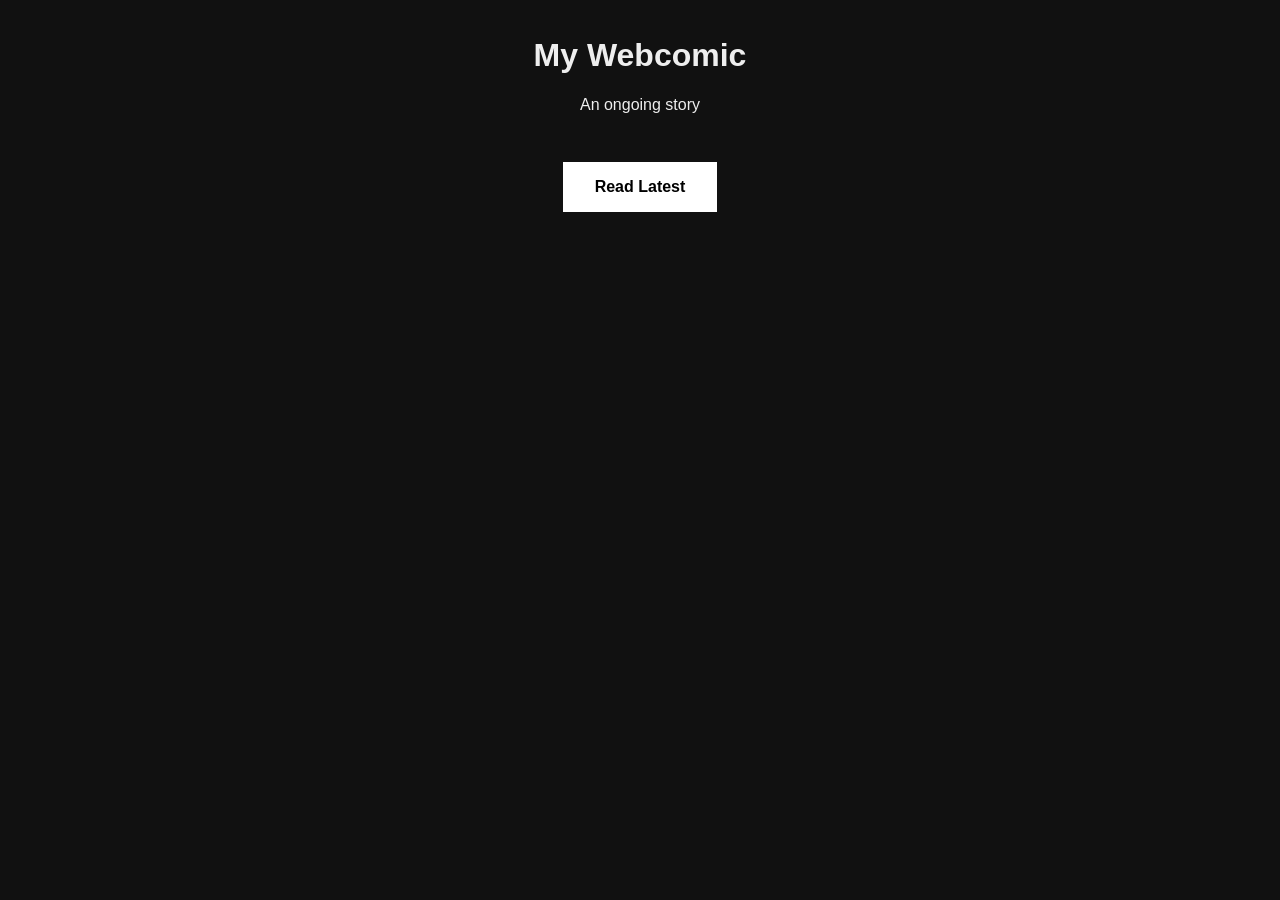
==== index.html @ 28129cb9 "Initial commit" ====
<!DOCTYPE html>
<html lang="en">
<head>
  <meta charset="UTF-8">
  <title>My Webcomic</title>
  <link rel="stylesheet" href="style.css">
</head>
<body>
  <header>
    <h1>My Webcomic</h1>
    <p>An ongoing story</p>
  </header>

  <main>
    <a class="start-button" href="comic.html?page=0">
      Read Latest
    </a>
  </main>
</body>
</html>
---- style.css ----
body {
  font-family: sans-serif;
  background: #111;
  color: #eee;
  margin: 0;
}

header, main {
  text-align: center;
  padding: 1rem;
}

.comic-page {
  max-width: 100%;
  height: auto;
  margin: 0 auto;
}

.comic-nav {
  display: flex;
  justify-content: space-between;
  padding: 1rem;
}

button {
  background: #444;
  color: white;
  border: none;
  padding: 0.5rem 1rem;
  cursor: pointer;
}

button:disabled {
  opacity: 0.3;
  cursor: default;
}

.start-button {
  display: inline-block;
  background: #fff;
  color: #000;
  padding: 1rem 2rem;
  text-decoration: none;
  font-weight: bold;
}
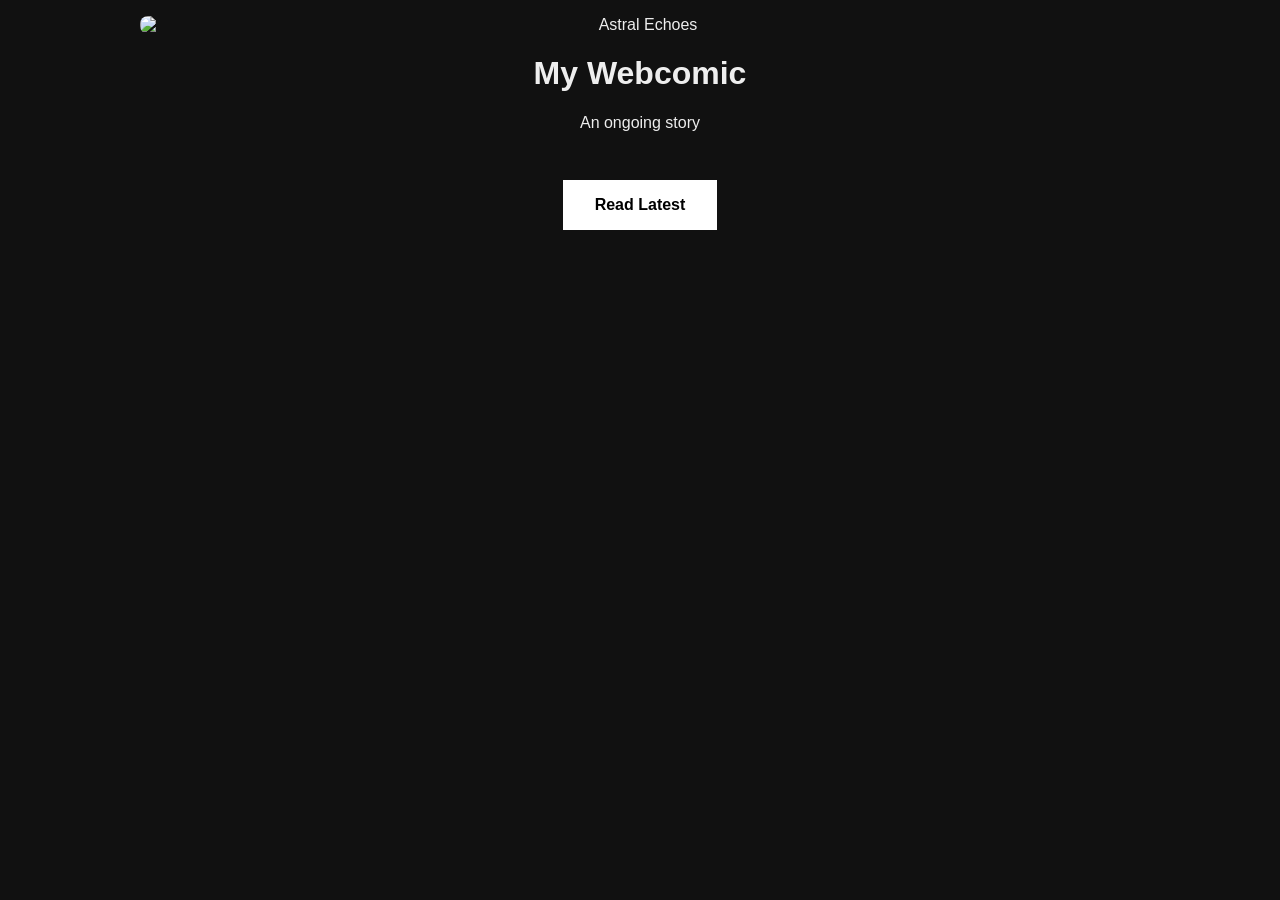
==== commit e59279fd: "Added short prologue Commit contains data only" ====
--- a/index.html
+++ b/index.html
@@ -6,7 +6,11 @@
   <link rel="stylesheet" href="style.css">
 </head>
 <body>
-  <header>
+  <!-- Header image shown on all pages -->
+  <header class="site-header">
+    <!-- Change this src to your header image path -->
+    <img class="site-header__img" src="assets/images/header.png" alt="Astral Echoes">
+
     <h1>My Webcomic</h1>
     <p>An ongoing story</p>
   </header>
@@ -17,4 +21,4 @@
     </a>
   </main>
 </body>
-</html>+</html>
--- a/style.css
+++ b/style.css
@@ -5,28 +5,107 @@
   margin: 0;
 }
 
+/* ===== Header image (shown on all pages) ===== */
+.site-header {
+  text-align: center;
+  padding: 1rem;
+}
+
+.site-header__img {
+  display: block;
+  margin: 0 auto 0.75rem;
+  max-width: 900px;
+  width: 100%;
+  height: auto;
+  border-radius: 8px;
+}
+
+/* Keep existing header/main centering */
 header, main {
   text-align: center;
   padding: 1rem;
 }
 
+/* Comic image */
 .comic-page {
   max-width: 100%;
   height: auto;
   margin: 0 auto;
+  display: block;
 }
 
+/* Dialogue box */
+.dialogue-box {
+  max-width: 800px;
+  margin: 1rem auto;
+  background: #1a1a1a;
+  border: 1px solid #333;
+  border-radius: 6px;
+}
+
+.dialogue-box summary {
+  display: block;
+  padding: 0.75rem 1rem;
+  background: #333;
+  color: #fff;
+  font-weight: 600;
+  border-radius: 6px;
+  cursor: pointer;
+  text-align: center;
+  user-select: none;
+  list-style: none;
+}
+
+.dialogue-box summary::marker {
+  display: none;
+}
+
+.dialogue-box summary:hover {
+  background: #444;
+}
+
+.dialogue-box summary:focus {
+  outline: 2px solid #777;
+  outline-offset: 2px;
+}
+
+.dialogue-content {
+  padding: 0.75rem 1rem 1rem;
+  border-top: 1px solid #333;
+  text-align: left;
+}
+
+.dialogue-content p {
+  margin: 0.5rem 0;
+  text-align: left;
+}
+
+/* ===== Navigation (Prev | Music | Next) ===== */
 .comic-nav {
-  display: flex;
-  justify-content: space-between;
+  position: sticky;
+  bottom: 0;
+  background: #111;
   padding: 1rem;
+
+  display: grid;
+  grid-template-columns: 1fr auto 1fr;
+  align-items: center;
+  gap: 0.75rem;
+}
+
+.nav-left {
+  justify-self: start;
+}
+
+.nav-right {
+  justify-self: end;
 }
 
 button {
   background: #444;
   color: white;
   border: none;
-  padding: 0.5rem 1rem;
+  padding: 0.6rem 1.2rem;
   cursor: pointer;
 }
 
@@ -35,6 +114,37 @@
   cursor: default;
 }
 
+/* ===== Music player box ===== */
+.music-player {
+  justify-self: center;
+  display: flex;
+  flex-direction: column;
+  align-items: center;
+  gap: 0.35rem;
+
+  background: #1a1a1a;
+  border: 1px solid #333;
+  border-radius: 10px;
+  padding: 0.5rem 0.75rem;
+  max-width: 360px;
+}
+.music-player[hidden] {
+  display: none !important;
+}
+
+.music-title {
+  font-size: 0.9rem;
+  font-weight: 600;
+  color: #ddd;
+  text-align: center;
+}
+
+.music-player audio {
+  width: 320px;
+  max-width: 100%;
+}
+
+/* Landing page button */
 .start-button {
   display: inline-block;
   background: #fff;
@@ -43,3 +153,40 @@
   text-decoration: none;
   font-weight: bold;
 }
+
+/* Shared content width for comic + nav + header img */
+#comic-container,
+.comic-nav,
+.site-header__img {
+  max-width: 900px;
+  margin: 0 auto;
+}
+
+/* Keep side padding for main content & nav */
+#comic-container,
+.comic-nav {
+  padding-left: 1rem;
+  padding-right: 1rem;
+}
+
+@media (min-width: 1200px) {
+  #comic-container,
+  .comic-nav,
+  .site-header__img {
+    max-width: 1000px;
+  }
+}
+
+@media (min-width: 1600px) {
+  #comic-container,
+  .comic-nav,
+  .site-header__img {
+    max-width: 1100px;
+  }
+}
+
+/* Invisible center placeholder to preserve grid layout when music is hidden */
+#music-spacer {
+  justify-self: center;
+  min-width: 1px; /* keeps the middle column occupied */
+}
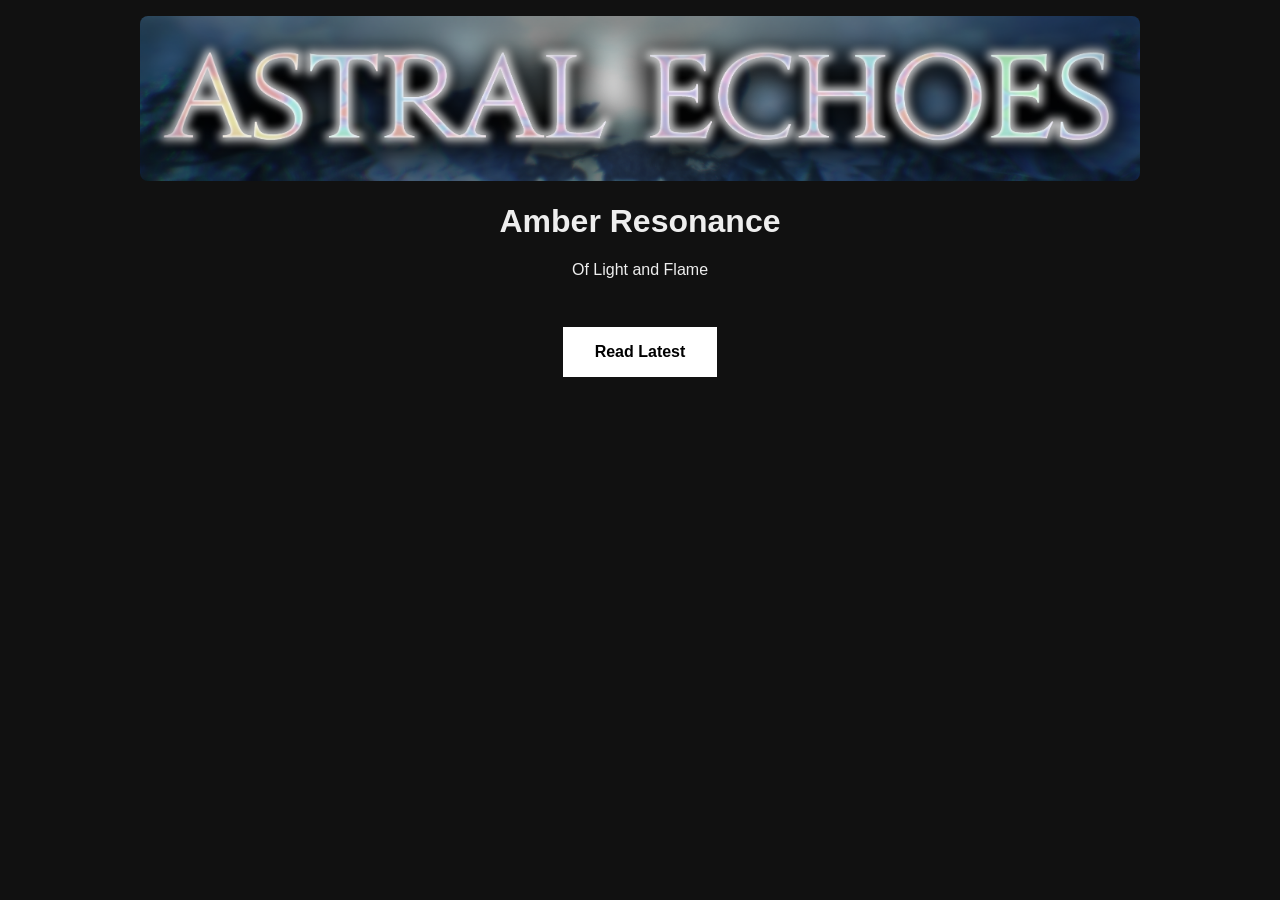
==== commit 0bf7c41c: "Updated subcomic title to Amber Resonance" ====
--- a/index.html
+++ b/index.html
@@ -2,7 +2,7 @@
 <html lang="en">
 <head>
   <meta charset="UTF-8">
-  <title>My Webcomic</title>
+  <title>Astral Echoes</title>
   <link rel="stylesheet" href="style.css">
 </head>
 <body>
@@ -11,8 +11,8 @@
     <!-- Change this src to your header image path -->
     <img class="site-header__img" src="assets/images/header.png" alt="Astral Echoes">
 
-    <h1>My Webcomic</h1>
-    <p>An ongoing story</p>
+    <h1>Amber Resonance</h1>
+    <p>Of Light and Flame</p>
   </header>
 
   <main>
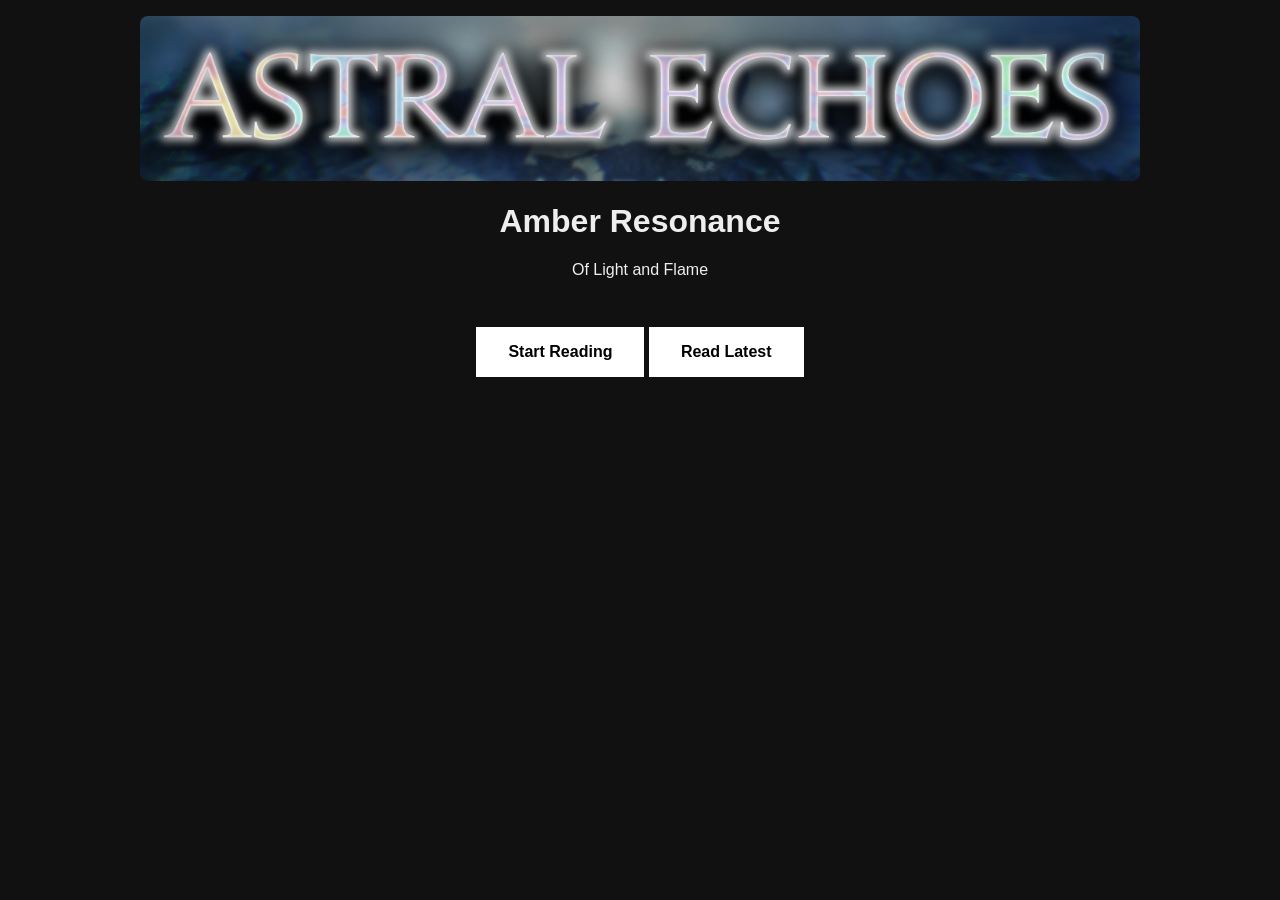
==== commit a8746c9b: "Added read latest" ====
--- a/index.html
+++ b/index.html
@@ -9,14 +9,17 @@
   <!-- Header image shown on all pages -->
   <header class="site-header">
     <!-- Change this src to your header image path -->
-    <img class="site-header__img" src="assets/images/header.png" alt="Astral Echoes">
+    <img class="site-header__img" src="global_assets/images/header.png" alt="Astral Echoes">
 
     <h1>Amber Resonance</h1>
     <p>Of Light and Flame</p>
   </header>
 
   <main>
-    <a class="start-button" href="comic.html?page=0">
+    <a class="start-button" href="stories/amber_resonance/comic.html?page=0">
+      Start Reading
+    </a>
+    <a class="start-button" href="stories/amber_resonance/comic.html?page=0">
       Read Latest
     </a>
   </main>
